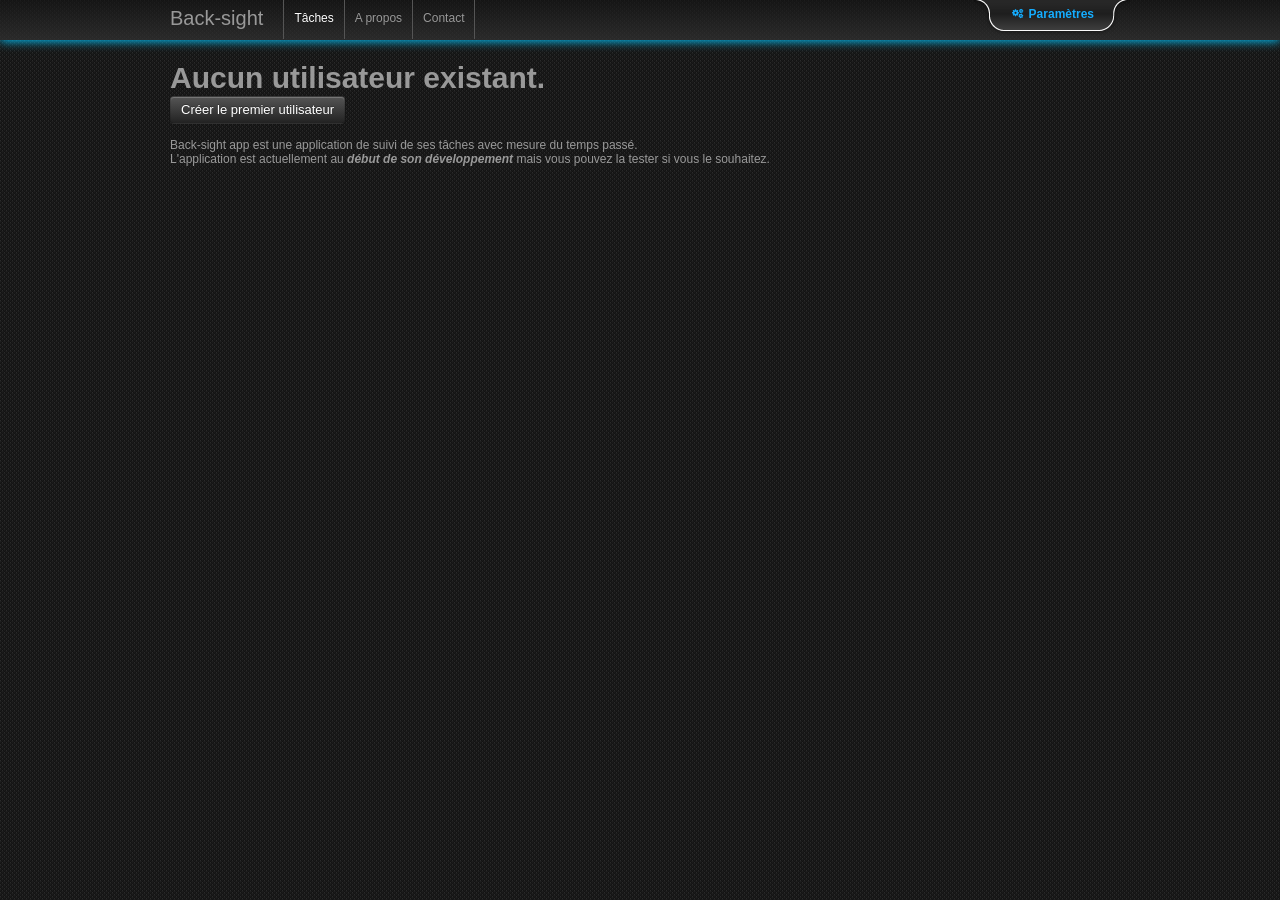
==== index.html @ 9f756d47 "get back-sight project out of experiments" ====
<!doctype html>
<!--[if lt IE 7]> <html class="no-js lt-ie9 lt-ie8 lt-ie7" lang="en"> <![endif]-->
<!--[if IE 7]>    <html class="no-js lt-ie9 lt-ie8" lang="en"> <![endif]-->
<!--[if IE 8]>    <html class="no-js lt-ie9" lang="en"> <![endif]-->
<!--[if gt IE 8]><!--> <html class="no-js" lang="en"> <!--<![endif]-->
<head>
	<meta charset="utf-8">
	<meta http-equiv="X-UA-Compatible" content="IE=edge,chrome=1">

	<title>Back-sight app</title>
	<meta name="description" content="">
	<meta name="author" content="">

	<meta name="viewport" content="width=device-width">

	<link rel="stylesheet" href="css/bootstrap.min.css">
	<!-- <link rel="stylesheet" href="css/bootstrap-responsive.min.css"> -->
	<link rel="stylesheet" href="css/font-awesome.css">
	<link rel="stylesheet" href="css/bootstrap-override.css">
	<style>
	.page-content {
    margin-top: 20px;
	  margin-bottom: 40px;
	}
  .pre-modelview-container {
    width: 150px;
    overflow: hidden;
    position: absolute;
    top: 60px;
    right: 0px;
    z-index: 10000;
    padding-right: 10px;
  }
  .pre-modelview-container:hover, .pre-modelview  {
    width: 750px;
  }
  </style>
	<link rel="stylesheet" href="css/global.css">
	<link rel="stylesheet" href="css/settings.css">
	<link rel="stylesheet" href="css/omnibox.css">
	<link rel="stylesheet" href="css/task-list.css">
	<link rel="stylesheet" href="css/spinner.css">
	<link rel="stylesheet" href="css/tests.css">
	<link rel="stylesheet" href="css/style.css">

	<script data-main="js/main" src="js/require.min.js"></script>
	<script src="js/libs/modernizr-2.5.3-respond-1.1.0.min.js"></script>
</head>
<body>
    <!-- navbar -->
    <div class="navbar navbar-fixed-top">
      <div class="navbar-inner">
        <div class="container">
          <a class="brand" href="#">Back-sight</a>
          <div class="nav-collapse">
            <ul class="nav">
              <li class="active"><a href="#">Tâches<small>go app</small></a></li>
              <li><a href="#about">A propos<small>go à propos</small></a></li>
              <li><a href="#contact">Contact<small>go contact</small></a></li>
            </ul>
          </div>
        </div>
      </div>
    </div>
    
    <!-- settings panel -->
    <div id="settings-top-panel" class="widgetBlock js-top-panel" data-widget-name="settings-panel">
      <div class="panel">
        <div class="container">
          <div class="left">
            <h1>Back-sight app</h1>
            <h2>Suivre et analyser vos activités</h2>		
            <p>Back-sight vous permet d'enregistrer et d'indiquer le temps passé sur vos différentes occupations.</p>
            <p>L'ensemble des données sont enregistrées en local dans le navigateur.</p>
            <p>Cela permet à la fois une utilisation hors-ligne et rapide et vous garanti une maitrise de vos données.</p>
            <p>Pour une utilisation depuis plusieurs ordinateurs et pour plus de sécurité, vous pouvez synchroniser les données, soit sur le serveur back-sight soit sur votre propre serveur.</p>
          </div>
          <div class="left">
            <div>
              <h1>Créer un utilisateur</h1>
              <input type="text" data-bind="value: addUserField, valueUpdate: 'afterkeydown', enterKey: addUser" class="js-create-user" placeholder="nouvel utilisateur..."><br/>
              <button data-bind="click: addUser" class="btn btn-inverse">créer</button>
            </div>
            <div data-bind="visible: curUser()" style="display: none;">
              <h1>Changer d'utilisateur</h1>
              <select data-bind="options: users, optionsText: 'name', value: curUser"></select><br/>
              <button data-bind="click: deleteCurUser" class="btn btn-inverse">supprimer cet utilisateur</button><br/>
              <br/>
            </div>
          </div>
          <div data-bind="if: curUser()">
            <div class="left right">		
              <h1>Synchroniser les données de <span data-bind="text: curUser().name()" style="white-space : pre;"></span></h1>
              <p data-bind="if: !curUser().sync() || !curUser().syncUrl()" style="color: #BD362F;">Utilisateur non synchronisé !</p>
              <p data-bind="if: curUser().sync() && curUser().syncUrl()">Utilisateur synchronisé.</p>
              <p>Pour activer la synchronisation, entrez l'adresse de synchronisation ici :</p>
              <input type="text" data-bind="value: curUser().syncUrl" placeholder="Adresse de synchronisation"><br/>
              <div data-bind="if: curUser().syncUrl">
                <label for="sync-user"><input type="checkbox" data-bind="checked: curUser().sync" id="sync-user" /> activer la synchronisation</label>
              </div>
              <p>
                L'adresse de synchronisation de back-sight est :<br/>
                <a>http://back-sight.lkws.fr/sync</a>
              </p>
            </div>
          </div>
        </div>
      </div>
      <div class="panel-toggle">
        <ul>
          <li class="left">&nbsp;</li>
          <li><a class="js-toggle" href="#"><i class="icon-cogs"></i> Paramètres</a></li>
          <li class="right">&nbsp;</li>
        </ul> 
      </div>
    </div>
    <div style="height: 40px;"></div>

    <!-- page content -->
    <div class="container page-content">
      
      <section id="app" class="widgetBlock" data-widget-name="KO-main">
        <!-- to preview KO viewmodel content -->
        <div class="pre-modelview-container" data-bind="if: debug, visible: debug" style="display: none;"><pre data-bind="json: plainText()" class="pre-modelview"></pre></div>
        
        <section class="user" data-bind="if: curUser(), visible: curUser()" style="display: none;">
          <div class="form-inline omnibox">
            <input type="text" data-bind="value: omniboxText, valueUpdate: 'afterkeydown', enterKey: omniEval" placeholder="Que faire ?" autofocus>
            <button data-bind="click: omniEval" class="btn btn-inverse js-omnibox-popover">Valider</button>
            <div class="omnibox-action">
              <div data-bind="html: actionToExecute"></div>
            </div>
          </div>
          
          <div data-bind="if: runningTasks() && runningTasks().length > 0">
            <div class="task-list black">
              <ul data-bind="foreach: runningTasks()">
                <li>
                  <div title="Tâche est en cours d'exécution" class="glossy-loading"><div class="circle1"></div><div class="circle2"></div></div>
                  <div title="Arrêter cette tâche" class="btn btn-danger btn-stop" data-bind="click: $root.stopTask"></div>
                  <div class="primary-content">
                    <div class="left">
                      <span data-bind="text: name"></span>
                    </div>
                    <div class="center">
                      <input type="text" data-bind="value: runComment()" placeholder="Que faites vous ?" />
                    </div>
                    <div class="right">
                      <span data-bind="text: startPeriod()"></span>
                    </div>
                  </div>
                </li>
              </ul>
            </div>
          </div>
          <div data-bind="if: waitingTasks() && waitingTasks().length > 0">
            <div class="task-list black">
              <ul data-bind="foreach: waitingTasks()">
                <li data-bind="click: $root.expandTask, attr: { class: uiState }">
                  <div class="btn-start" title="Démarrer cette tâche" data-bind="click: $root.startTask"><div class="btn-start-inner"></div></div>
                  <div class="primary-content">
                    <span data-bind="text: name"></span> - <a href="#" data-bind="click: $root.finishTask">terminer</a> - <a href="#" data-bind="click: $root.deleteTask">supprimer</a>
                  </div>
                  <div class="expanded-content">
                    Ceci est du contenu étendu !<br/>
                    Bientôt ici, une description et des notes sur la tâche !
                  </div>
                </li>
              </ul>
            </div>
          </div>
          <div data-bind="if: doneTasks() && doneTasks().length > 0">
            <div class="task-list black">
              <ul data-bind="foreach: doneTasks()">
                <li data-bind="click: $root.expandTask, attr: { class: uiState }">
                  <div class="btn-archive" title="Archiver cette tâche"><i class="icon-download-alt" data-bind="click: $root.archiveTask"></i></div>
                  <div class="primary-content">
                    <span data-bind="text: name"></span> - <a href="#" data-bind="click: $root.deleteTask">supprimer</a>
                  </div>
                  <div class="expanded-content">
                    Ceci est du contenu étendu !<br/>
                    Bientôt ici, une description et des notes sur la tâche !
                  </div>
                </li>
              </ul>
            </div>
          </div>
          <div data-bind="if: debug, visible: debug" style="display: none;">
            <div data-bind="if: curUser().tasks() && curUser().tasks().length > 0">
              <h2>All tasks :</h2>
              <div class="task-list black">
                <ul data-bind="foreach: curUser().tasks()">
                  <li>
                    <div class="primary-content">
                      <a href="#" data-bind="click: $root.deleteTask">x</a> - <span data-bind="text: name"></span> (<span data-bind="text: status"></span>)
                      <ul class="dataList">
                        <li><a href="#" title="">email@domain.com</a></li>
                        <li><span class="red">+5488734455</span></li>
                        <li><span class="cNote">friend</span></li>
                      </ul>
                    </div>
                  </li>
                </ul>
              </div>
            </div>
          </div>
        </section>
        <section data-bind="if: !curUser(), visible: !curUser()" style="display: none;">
          <div>
            <h1>Aucun utilisateur existant.</h1>
            <button class="btn btn-inverse js-create-first-user">Créer le premier utilisateur</button>
          </div>
          <br/>
          <p>
            Back-sight app est une application de suivi de ses tâches avec mesure du temps passé.<br/>
            L'application est actuellement au <i><b>début de son développement</b></i> mais vous pouvez la tester si vous le souhaitez.
          </p>
        </section>
        
        
      
      </section>
  
    </div> <!-- /container -->
</body>
</html>
---- css/global.css ----
body {
	background: #161616 url(../img/global/pattern_40.gif) top left repeat;
	font: 12px normal Verdana, Arial, Helvetica, sans-serif;
  color: #999;
	height: 100%;
}
---- css/settings.css ----
/* sliding panel */
#settings-top-panel {
  position: absolute;   /*Panel will overlap  content */
  /*position: relative;*/   /*Panel will "push" the content down */
  top: 0px;
  width: 100%;
	z-index: 1050;
  text-align: center;
  margin: auto;
}

.panel {
	color: #999999;
	background: #272727;
	overflow: hidden;
	position: relative;
	display: none;
  padding-bottom: 6px;
  background: #272727 url(../img/settings/tab_b2.png) repeat-x bottom;
}

.panel h1 {
	font-size: 1.6em;
	padding: 5px 0 10px;
	margin: 0;
	color: white;
}

.panel h2{
	font-size: 1.2em;
	margin: 0;
	color: white;
	font-family:Arial, Helvetica, sans-serif;
	font-weight:bold;
}

.panel p {
	margin: 5px 0;
	padding: 0;
}

.panel a {
	text-decoration: none;
	color: #15ADFF;
}

.panel a:hover {
	color: white;
}

.panel label {
	float: left;
	padding-top: 8px;
	clear: both;
	width: 280px;
	display: block;
}

.panel .container {
	width: 960px;
	margin: 0 auto;
	padding-top: 15px;
	text-align: left;
	font-size: 0.85em;
}

.panel .left {
	width: 280px;
	float: left;
	padding: 0 15px;
	border-left: 1px solid #333;
}

.panel .right {
	border-right: 1px solid #333;
}

.panel-toggle {
	height: 0px;
	position: relative;
  top: 0;
  z-index: 999;
}

.panel-toggle ul {
	display: block;
	position: absolute;
	right: 150px;
  top: -7px;
  float: right;
  clear: right;
	margin: 0;
	width: auto;
  height: 42px;
	line-height: 42px;
  font-weight: bold;
  font-size: 12px;
	text-align: center;
}

.panel-toggle ul li {
 	text-align: left;
  padding: 0 6px;
	display: block;
	float: left;
	height: 42px;
  line-height: 42px;
  background: url(../img/settings/tab_m.png) repeat-x 0 0;
}

.panel-toggle ul li.left {
  height: 42px;
	width: 30px;
	padding: 0;
	margin: 0;
  display: block;
	float: left;
  background: url(../img/settings/tab_l.png) no-repeat left 0;
}

.panel-toggle ul li.right {
  height: 42px;
	width: 30px;
	padding: 0;
	margin: 0;
  display: block;
	float: left;
  background: url(../img/settings/tab_r.png) no-repeat left 0;
}

.panel-toggle ul li a {
	color: #15ADFF;
}

.panel-toggle ul li a:hover {
	color: white;
  text-decoration: none;
}
---- css/omnibox.css ----
/* Form wrapper styling */
.omnibox {
  zoom:1;
  width: 850px;
  padding: 20px;
  margin: 5px auto 20px auto;
  background: #444;
  background: rgba(0,0,0,.2);
  border-radius: 10px;
  box-shadow: 0 1px 1px rgba(0,0,0,.4) inset, 0 1px 0 rgba(255,255,255,.2);
}
.omnibox:before, .omnibox:after{
  content:"";
  display:table;
}
.omnibox:after{
  clear:both;
}
 
/* Form text input */
 
.omnibox input {
  width: 730px;
  height: 20px;
  padding: 10px 5px;
  float: left;    
  font: bold 16px 'lucida sans', 'trebuchet MS', 'Tahoma';
  border: 0;
  color: #666;
  background: #bbb;
  border-radius: 3px 0 0 3px;      
}
 
.omnibox input:focus {
  outline: 0;
  background: #fff;
  box-shadow: 0 0 2px rgba(0,0,0,.8) inset;
}
 
.omnibox input::-webkit-input-placeholder {
 color: #777;
 font-weight: normal;
 font-style: italic;
}
 
.omnibox input:-moz-placeholder {
  color: #777;
  font-weight: normal;
  font-style: italic;
}
 
.omnibox input:-ms-input-placeholder {
  color: #777;
  font-weight: normal;
  font-style: italic;
}    
 
/* Form submit button */
.omnibox button {
  overflow: visible;
  position: relative;
  float: right;
  border: 0;
  padding: 0;
  cursor: pointer;
  height: 40px;
  width: 110px;
  font: bold 15px/40px 'lucida sans', 'trebuchet MS', 'Tahoma';
  color: #fff;
  background: #d83c3c;
  border-radius: 0 3px 3px 0;      
  text-shadow: 0 -1px 0 rgba(0, 0 ,0, .3);
}   
   
.omnibox button:hover{     
  background: #e54040;
}   
   
.omnibox button:active,
.omnibox button:focus{   
  background: #c42f2f;
  outline: 0;   
}
 
.omnibox button:before { /* left arrow */
  content: '';
  position: absolute;
  border-width: 8px 8px 8px 0;
  border-style: solid solid solid none;
  border-color: transparent #d83c3c transparent;
  top: 12px;
  left: -6px;
}
 
.omnibox button:hover:before{
  border-right-color: #e54040;
}
 
.omnibox button:focus:before,
.omnibox button:active:before{
  border-right-color: #c42f2f;
}      
 
.omnibox button::-moz-focus-inner { /* remove extra button spacing for Mozilla Firefox */
  border: 0;
  padding: 0;
}

.omnibox .omnibox-action {
  clear: both;
  padding: 1px;
  margin: 0px 10px -21px;
  color: #ccc;
}

.omnibox .omnibox-action div {
  /*white-space : pre;
  overflow: hidden;*/
  height: 17px;
  text-overflow: ellipsis;
  line-height: 18px;
}

.omnibox .omnibox-action .error {
  color: #B94A48;
}
.omnibox .omnibox-action .error:before {
  content: "/!\\ ";
}
---- css/task-list.css ----
/* Task list, from http://themes.kopyov.com/itsbrain/fixed/dark/contacts.html */

/**************************/
/* global list item style */
/**************************/
.task-list {
  display: block;
  color: #D5D5D5;
  font-family: Arial, Helvetica, sans-serif;
  line-height: 20px;
  background: url(../img/task-list/widgetBg.png) repeat;
  clear: both;
  border: 1px solid #272C30;
  border-top: none;
  -moz-border-radius: 3px;
  -webkit-border-radius: 3px;
  -khtml-border-radius: 3px;
  border-radius: 3px;
  box-shadow: inset 0 0 2px #272B2C;
  -moz-box-shadow: inset 0 0 2px #272b2c;
  -webkit-box-shadow: inset 0 0 2px #272B2C;
  -moz-box-shadow: 0 1px 0 #4b4e50;
  -webkit-box-shadow: 0 1px 0 #4B4E50;
  box-shadow: 0 1px 0 #4B4E50;
}

.task-list.black {
  background: none;
  border: none;
  -moz-border-radius: none;
  -webkit-border-radius: none;
  -khtml-border-radius: none;
  border-radius: none;
  -moz-box-shadow: none;
  -webkit-box-shadow: none;
  box-shadow: none;
}

.task-list > ul {
  list-style: none;
  margin: 0;
  padding: 0;
}

.task-list > ul > li {
  background: url(../img/task-list/linesSep.png) repeat-x 0 0;
  position: relative;
}

.task-list.black > ul > li {
  background: black;
  background: -moz-linear-gradient(top, #161616 0%, black 100%);
  background: -webkit-linear-gradient(top, #161616 0%, black 100%);
  border-left: 1px solid #111;
  border-top: 1px solid #111;
  border-right: 1px solid #333;
  border-bottom: 1px solid #333;
  color: white;
  border-radius: 3px;
  margin: 0 auto;
}

.task-list.black > ul > li:hover {
  background: -moz-linear-gradient(top, #202020 0%, #161616 100%);
  background: -webkit-linear-gradient(top, #202020 0%, #161616 100%);
}

/*****************************/
/* style for visible content */
/*****************************/
.task-list > ul > li .primary-content {
  position: relative;
  margin-left: 38px;
  margin-right: 31px;
  padding: 8px 0px;
}

.task-list > ul > li .primary-content .left {
  display: inline;
}

.task-list > ul > li .primary-content .center {
  display: inline;
  position: absolute;
  left: 50%;
  margin-left: -150px;
}

.task-list > ul > li .primary-content .center input {
  margin-top: -2px;
  margin-bottom: 0px;
  padding: 1px 4px;
}

.task-list > ul > li .primary-content .right {
  display: inline;
  float: right;
}

/******************************/
/* style for expanded content */
/******************************/
.task-list > ul > li.expanded {
  margin: 6px 0px;
}

.task-list > ul > li .expanded-content {
  padding: 8px 12px;
  display: none;
  -webkit-transition: all .3s;
  -moz-transition: all .3s;
  transition: all .3s;
}
.task-list > ul > li.expanded .expanded-content {
  display: block;
  -webkit-transition: all .3s;
  -moz-transition: all .3s;
  transition: all .3s;
}

/*******************************/
/* style for Task list buttons */
/*******************************/
.task-list > ul > li .btn-start {
  float: left;
  width: 18px;
  height: 18px;
  margin: 8px 10px;
  cursor: pointer;
}
.task-list > ul > li .btn-start .btn-start-inner {
  width: 0px;
  height: 0px;
  margin-left: 50%;
  margin-top: 50%;
  left: -6px;
  top: -7px;
  position: relative;
  border-top: 7px solid transparent;
  border-bottom: 7px solid transparent;
  border-left: 12px solid #22a9db;
  -webkit-transition: all .3s;
  -moz-transition: all .3s;
  transition: all .3s;
}
.task-list > ul > li .btn-start:hover .btn-start-inner { border-left: 12px solid #45bde9 }
.task-list > ul > li .btn-start:active .btn-start-inner { border-left: 12px solid #e94545 }

.task-list > ul > li .btn-stop {
  display: block;
  float: right;
  width: 15px;
  height: 15px;
  margin: 8px;
  padding: 0px;
}
.task-list > ul > li .btn-archive {
  float: left;
  width: 18px;
  height: 18px;
  margin: 8px 10px;
  cursor: pointer;
}
.task-list > ul > li .btn-archive i {
  color: #15ADFF;
}

/***********************************/
/* style for dataList in Task list */
/***********************************/
.task-list > ul > li ul.dataList {
  float: right;
  list-style: none;
  margin: 0;
  padding: 0;
  text-align: right;
  margin-top: -1px;
  font-size: 11px;
}

.task-list > ul > li ul.dataList  li {
  display: inline-block;
  padding: 0 6px 1px 6px!important;
  border: none!important;
  margin-left: 6px;
}

.task-list > ul > li ul.dataList .red {
  color: #E0A5A5;
}

.task-list > ul > li ul.dataList .cNote {
  background: url(../img/task-list/darkBg.png) repeat;
  display: block;
  padding: 0 6px 1px 6px;
  border: 1px solid #24272B;
  color: #878787;
  margin-top: 1px;
  -moz-border-radius: 3px;
  -webkit-border-radius: 3px;
  -khtml-border-radius: 3px;
  border-radius: 3px;
}
---- css/spinner.css ----
/* from http://www.alessioatzeni.com/blog/css3-loading-animation-loop/ */.glossy-loading {  float: left;  margin: 8px 10px;  width: 18px;  height: 18px;}.glossy-loading div {  background-color: transparent;  border: 2px solid rgba(0, 183, 229, 0.9);  border-top: 2px solid transparent;  border-left: 2px solid transparent;  opacity: .9;  border-radius: 50px;  margin: 0 auto;}.glossy-loading div.circle1 {  box-shadow: 0 0 15px #2187E7;  width: 14px;  height: 14px;  -moz-animation: spin .5s infinite linear;  -webkit-animation: spin .5s infinite linear;}.glossy-loading div.circle2 {  box-shadow: 0 0 5px #2187E7;  width: 6px;  height: 6px;  position: relative;  top: -14px;  -moz-animation: spinoff .5s infinite linear;  -webkit-animation: spinoff .5s infinite linear;}@-moz-keyframes spin {	0% { -moz-transform:rotate(0deg); }	100% { -moz-transform:rotate(360deg); }}@-moz-keyframes spinoff {	0% { -moz-transform:rotate(0deg); }	100% { -moz-transform:rotate(-360deg); }}@-webkit-keyframes spin {	0% { -webkit-transform:rotate(0deg); }	100% { -webkit-transform:rotate(360deg); }}@-webkit-keyframes spinoff {	0% { -webkit-transform:rotate(0deg); }	100% { -webkit-transform:rotate(-360deg); }}.glossy-loading.pulse div {	background-color: rgba(0,0,0,0);  border: 2px solid rgba(0, 183, 229, 0.9);	border-left:2px solid rgba(0,0,0,0);	border-right:2px solid rgba(0,0,0,0);}.glossy-loading.pulse div.circle1 {	-moz-animation:spinPulse 1s infinite ease-in-out;	-webkit-animation:spinPulse 1s infinite linear;}.glossy-loading.pulse div.circle2 {	-moz-animation:spinoffPulse 1s infinite linear;	-webkit-animation:spinoffPulse 1s infinite linear;}@-moz-keyframes spinPulse {	0% { -moz-transform:rotate(160deg); opacity:0; box-shadow:0 0 1px #2187e7;}	50% { -moz-transform:rotate(145deg); opacity:1; }	100% { -moz-transform:rotate(-320deg); opacity:0; }}@-moz-keyframes spinoffPulse {	0% { -moz-transform:rotate(0deg); }	100% { -moz-transform:rotate(360deg);  }}@-webkit-keyframes spinPulse {	0% { -webkit-transform:rotate(160deg); opacity:0; box-shadow:0 0 1px #2187e7; }	50% { -webkit-transform:rotate(145deg); opacity:1;}	100% { -webkit-transform:rotate(-320deg); opacity:0; }}@-webkit-keyframes spinoffPulse {	0% { -webkit-transform:rotate(0deg); }	100% { -webkit-transform:rotate(360deg); }}.glossy-loading.pulse2 div {  background-color: transparent;  border-top: 2px solid transparent;  border-left: 2px solid transparent;  border: 2px solid rgba(0, 183, 229, 0.9);}.glossy-loading.pulse2 div.circle1 {	-moz-animation:spinPulse 1s infinite ease-in-out;	-webkit-animation:spinPulse 1s infinite linear;}.glossy-loading.pulse2 div.circle2 {	-moz-animation:spinoffPulse 1s infinite linear;	-webkit-animation:spinoffPulse 1s infinite linear;}
---- css/tests.css ----

---- css/style.css ----
/* ===== Primary Styles ========================================================
   Author:
   ========================================================================== */
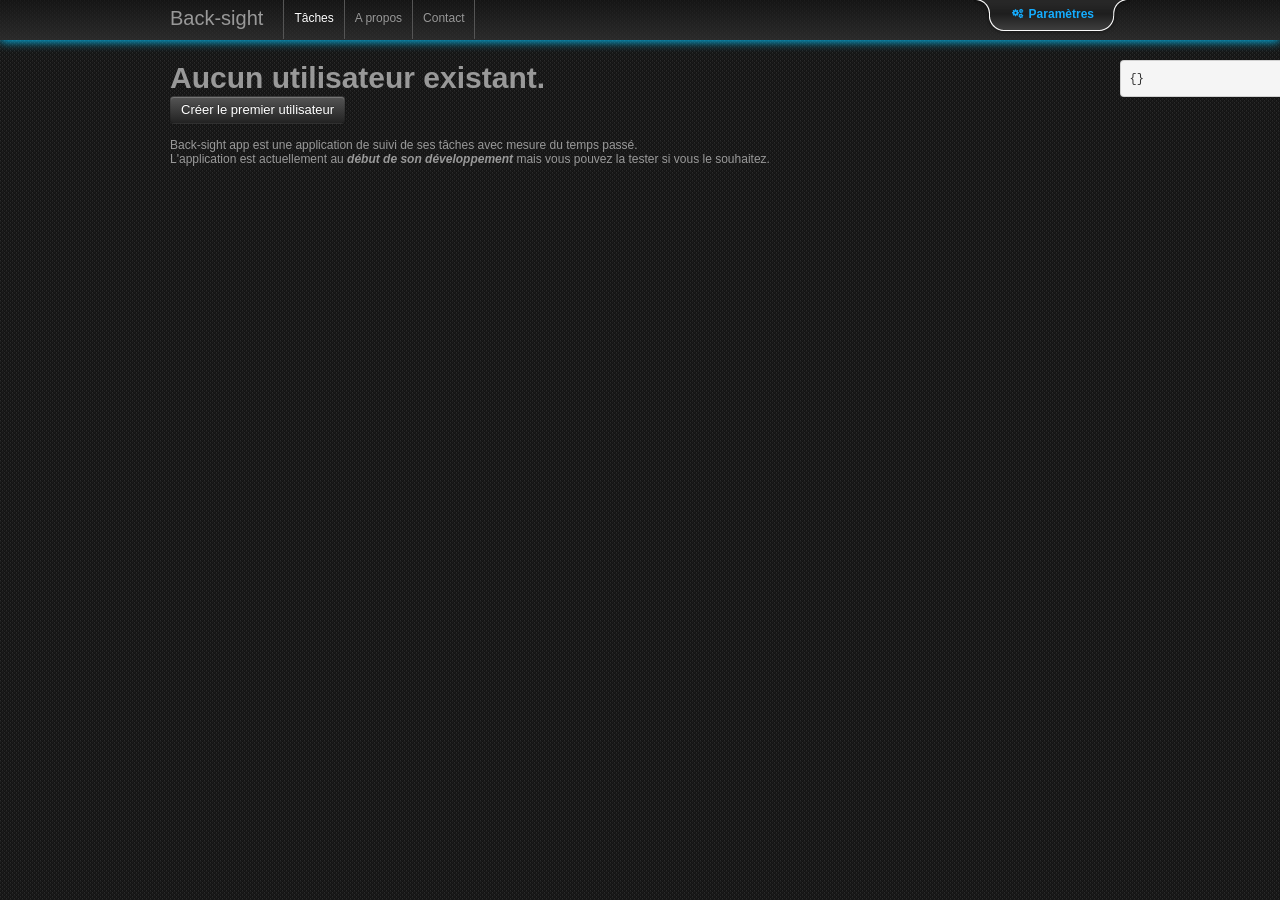
==== commit bc9c39e8: "add executed time on waiting tasks" ====
--- a/index.html
+++ b/index.html
@@ -123,99 +123,118 @@
         <!-- to preview KO viewmodel content -->
         <div class="pre-modelview-container" data-bind="if: debug, visible: debug" style="display: none;"><pre data-bind="json: plainText()" class="pre-modelview"></pre></div>
         
-        <section class="user" data-bind="if: curUser(), visible: curUser()" style="display: none;">
-          <div class="form-inline omnibox">
-            <input type="text" data-bind="value: omniboxText, valueUpdate: 'afterkeydown', enterKey: omniEval" placeholder="Que faire ?" autofocus>
-            <button data-bind="click: omniEval" class="btn btn-inverse js-omnibox-popover">Valider</button>
-            <div class="omnibox-action">
-              <div data-bind="html: actionToExecute"></div>
-            </div>
-          </div>
-          
-          <div data-bind="if: runningTasks() && runningTasks().length > 0">
-            <div class="task-list black">
-              <ul data-bind="foreach: runningTasks()">
-                <li>
-                  <div title="Tâche est en cours d'exécution" class="glossy-loading"><div class="circle1"></div><div class="circle2"></div></div>
-                  <div title="Arrêter cette tâche" class="btn btn-danger btn-stop" data-bind="click: $root.stopTask"></div>
-                  <div class="primary-content">
-                    <div class="left">
-                      <span data-bind="text: name"></span>
-                    </div>
-                    <div class="center">
-                      <input type="text" data-bind="value: runComment()" placeholder="Que faites vous ?" />
-                    </div>
-                    <div class="right">
-                      <span data-bind="text: startPeriod()"></span>
-                    </div>
-                  </div>
-                </li>
-              </ul>
-            </div>
-          </div>
-          <div data-bind="if: waitingTasks() && waitingTasks().length > 0">
-            <div class="task-list black">
-              <ul data-bind="foreach: waitingTasks()">
-                <li data-bind="click: $root.expandTask, attr: { class: uiState }">
-                  <div class="btn-start" title="Démarrer cette tâche" data-bind="click: $root.startTask"><div class="btn-start-inner"></div></div>
-                  <div class="primary-content">
-                    <span data-bind="text: name"></span> - <a href="#" data-bind="click: $root.finishTask">terminer</a> - <a href="#" data-bind="click: $root.deleteTask">supprimer</a>
-                  </div>
-                  <div class="expanded-content">
-                    Ceci est du contenu étendu !<br/>
-                    Bientôt ici, une description et des notes sur la tâche !
-                  </div>
-                </li>
-              </ul>
-            </div>
-          </div>
-          <div data-bind="if: doneTasks() && doneTasks().length > 0">
-            <div class="task-list black">
-              <ul data-bind="foreach: doneTasks()">
-                <li data-bind="click: $root.expandTask, attr: { class: uiState }">
-                  <div class="btn-archive" title="Archiver cette tâche"><i class="icon-download-alt" data-bind="click: $root.archiveTask"></i></div>
-                  <div class="primary-content">
-                    <span data-bind="text: name"></span> - <a href="#" data-bind="click: $root.deleteTask">supprimer</a>
-                  </div>
-                  <div class="expanded-content">
-                    Ceci est du contenu étendu !<br/>
-                    Bientôt ici, une description et des notes sur la tâche !
-                  </div>
-                </li>
-              </ul>
-            </div>
-          </div>
-          <div data-bind="if: debug, visible: debug" style="display: none;">
-            <div data-bind="if: curUser().tasks() && curUser().tasks().length > 0">
-              <h2>All tasks :</h2>
+        <div data-bind="if: curUser(), visible: curUser()" style="display: none;">
+          <div class="user" style="width: 970px;">
+            <div class="form-inline omnibox">
+              <input type="text" data-bind="value: omniboxText, valueUpdate: 'afterkeydown', enterKey: omniEval" placeholder="Que faire ?" autofocus>
+              <button data-bind="click: omniEval" class="btn btn-inverse js-omnibox-popover">Valider</button>
+              <div class="omnibox-action">
+                <div data-bind="html: actionToExecute"></div>
+              </div>
+            </div>
+            
+            <div data-bind="if: runningTasks() && runningTasks().length > 0">
               <div class="task-list black">
-                <ul data-bind="foreach: curUser().tasks()">
+                <ul data-bind="foreach: runningTasks()">
                   <li>
+                    <div title="Tâche est en cours d'exécution" class="glossy-loading"><div class="circle1"></div><div class="circle2"></div></div>
+                    <div title="Arrêter cette tâche" class="btn btn-danger btn-stop" data-bind="click: $root.stopTask"></div>
                     <div class="primary-content">
-                      <a href="#" data-bind="click: $root.deleteTask">x</a> - <span data-bind="text: name"></span> (<span data-bind="text: status"></span>)
-                      <ul class="dataList">
-                        <li><a href="#" title="">email@domain.com</a></li>
-                        <li><span class="red">+5488734455</span></li>
-                        <li><span class="cNote">friend</span></li>
-                      </ul>
+                      <div class="left">
+                        <span data-bind="text: name"></span>
+                      </div>
+                      <div class="center">
+                        <input type="text" data-bind="value: runComment()" placeholder="Que faites vous ?" />
+                      </div>
+                      <div class="right">
+                        <span data-bind="text: startPeriod()"></span>
+                      </div>
                     </div>
                   </li>
                 </ul>
               </div>
             </div>
-          </div>
-        </section>
-        <section data-bind="if: !curUser(), visible: !curUser()" style="display: none;">
-          <div>
-            <h1>Aucun utilisateur existant.</h1>
-            <button class="btn btn-inverse js-create-first-user">Créer le premier utilisateur</button>
-          </div>
-          <br/>
-          <p>
-            Back-sight app est une application de suivi de ses tâches avec mesure du temps passé.<br/>
-            L'application est actuellement au <i><b>début de son développement</b></i> mais vous pouvez la tester si vous le souhaitez.
-          </p>
-        </section>
+            <div data-bind="if: waitingTasks() && waitingTasks().length > 0">
+              <div class="task-list black">
+                <ul data-bind="foreach: waitingTasks()">
+                  <li data-bind="click: $root.expandTask, attr: { class: uiState }">
+                    <div class="btn-start" title="Démarrer cette tâche" data-bind="click: $root.startTask"><div class="btn-start-inner"></div></div>
+                    <div class="primary-content">
+                      <div class="left">
+                        <span data-bind="text: name"></span> - <a href="#" data-bind="click: $root.finishTask">terminer</a> - <a href="#" data-bind="click: $root.deleteTask">supprimer</a>
+                      </div>
+                      <div class="right">
+                        <span data-bind="text: totalExec"></span>
+                      </div>
+                    </div>
+                    <div class="row expanded-content">
+                      <div class="span4">
+                        Ceci est du contenu étendu !<br/>
+                        Bientôt ici, une description et des notes sur la tâche !
+                      </div>
+                      <!--<div class="span4">
+                        test<br/>aa
+                      </div>
+                      <div class="span4">
+                        <ul data-bind="foreach: runs()">
+                          <li data-bind="if: comment() && comment().length > 0"><span data-bind="text: comment()"></span></li>
+                        </ul>
+                      </div>-->
+                    </div>
+                  </li>
+                </ul>
+              </div>
+            </div>
+            <div data-bind="if: doneTasks() && doneTasks().length > 0">
+              <div class="task-list black">
+                <ul data-bind="foreach: doneTasks()">
+                  <li data-bind="click: $root.expandTask, attr: { class: uiState }">
+                    <div class="btn-archive" title="Archiver cette tâche"><i class="icon-download-alt" data-bind="click: $root.archiveTask"></i></div>
+                    <div class="primary-content">
+                      <span data-bind="text: name"></span> - <a href="#" data-bind="click: $root.deleteTask">supprimer</a>
+                    </div>
+                    <div class="expanded-content">
+                      Ceci est du contenu étendu !<br/>
+                      Bientôt ici, une description et des notes sur la tâche !
+                    </div>
+                  </li>
+                </ul>
+              </div>
+            </div>
+            <div data-bind="if: debug, visible: debug" style="display: none;">
+              <div data-bind="if: curUser().tasks() && curUser().tasks().length > 0">
+                <h2>All tasks :</h2>
+                <div class="task-list black">
+                  <ul data-bind="foreach: curUser().tasks()">
+                    <li>
+                      <div class="primary-content">
+                        <a href="#" data-bind="click: $root.deleteTask">x</a> - <span data-bind="text: name"></span> (<span data-bind="text: status"></span>)
+                        <ul class="dataList">
+                          <li><a href="#" title="">email@domain.com</a></li>
+                          <li><span class="red">+5488734455</span></li>
+                          <li><span class="cNote">friend</span></li>
+                        </ul>
+                      </div>
+                    </li>
+                  </ul>
+                </div>
+              </div>
+            </div>
+          </div>
+        </div>
+        <div class="row" data-bind="if: !curUser(), visible: !curUser()" style="display: none;">
+          <div class="span12">
+            <div>
+              <h1>Aucun utilisateur existant.</h1>
+              <button class="btn btn-inverse js-create-first-user">Créer le premier utilisateur</button>
+            </div>
+            <br/>
+            <p>
+              Back-sight app est une application de suivi de ses tâches avec mesure du temps passé.<br/>
+              L'application est actuellement au <i><b>début de son développement</b></i> mais vous pouvez la tester si vous le souhaitez.
+            </p>
+          </div>
+        </div>
         
         
       
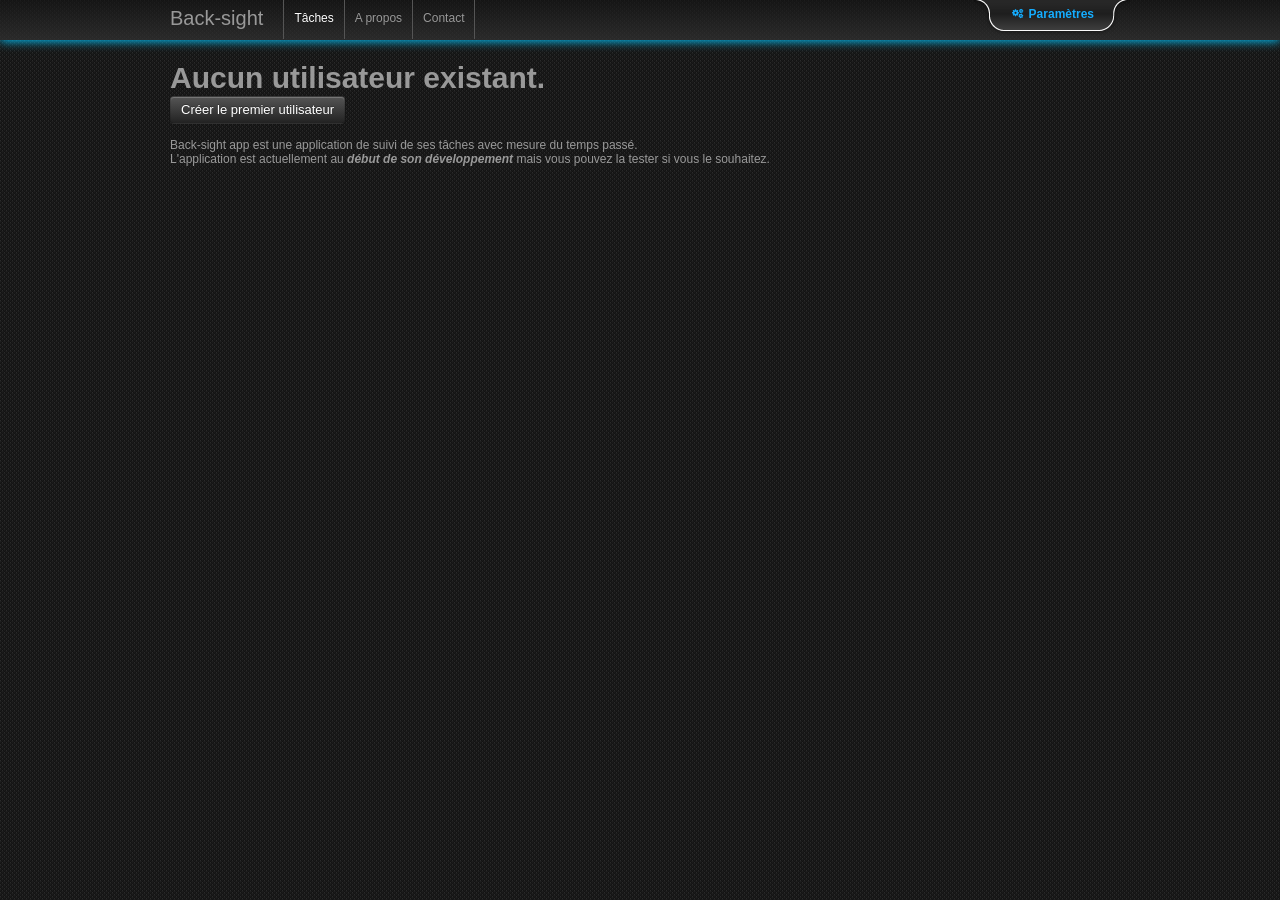
==== commit d788ec4f: "open tasks with dblclick binding" ====
--- a/index.html
+++ b/index.html
@@ -157,7 +157,7 @@
             <div data-bind="if: waitingTasks() && waitingTasks().length > 0">
               <div class="task-list black">
                 <ul data-bind="foreach: waitingTasks()">
-                  <li data-bind="click: $root.expandTask, attr: { class: uiState }">
+                  <li data-bind="dblclick: $root.expandTask, attr: { class: uiState }">
                     <div class="btn-start" title="Démarrer cette tâche" data-bind="click: $root.startTask"><div class="btn-start-inner"></div></div>
                     <div class="primary-content">
                       <div class="left">
@@ -172,14 +172,14 @@
                         Ceci est du contenu étendu !<br/>
                         Bientôt ici, une description et des notes sur la tâche !
                       </div>
-                      <!--<div class="span4">
+                      <div class="span4">
                         test<br/>aa
                       </div>
-                      <div class="span4">
+                      <div class="span4 run-list">
                         <ul data-bind="foreach: runs()">
-                          <li data-bind="if: comment() && comment().length > 0"><span data-bind="text: comment()"></span></li>
+                          <li data-bind="visible: comment() && comment().length > 0"><span data-bind="text: toString()"></span></li>
                         </ul>
-                      </div>-->
+                      </div>
                     </div>
                   </li>
                 </ul>
@@ -188,14 +188,29 @@
             <div data-bind="if: doneTasks() && doneTasks().length > 0">
               <div class="task-list black">
                 <ul data-bind="foreach: doneTasks()">
-                  <li data-bind="click: $root.expandTask, attr: { class: uiState }">
+                  <li data-bind="dblclick: $root.expandTask, attr: { class: uiState }">
                     <div class="btn-archive" title="Archiver cette tâche"><i class="icon-download-alt" data-bind="click: $root.archiveTask"></i></div>
                     <div class="primary-content">
-                      <span data-bind="text: name"></span> - <a href="#" data-bind="click: $root.deleteTask">supprimer</a>
-                    </div>
-                    <div class="expanded-content">
-                      Ceci est du contenu étendu !<br/>
-                      Bientôt ici, une description et des notes sur la tâche !
+                      <div class="left">
+                        <span data-bind="text: name"></span> - <a href="#" data-bind="click: $root.deleteTask">supprimer</a>
+                      </div>
+                      <div class="right">
+                        <span data-bind="text: totalExec"></span>
+                      </div>
+                    </div>
+                    <div class="row expanded-content">
+                      <div class="span4">
+                        Ceci est du contenu étendu !<br/>
+                        Bientôt ici, une description et des notes sur la tâche !
+                      </div>
+                      <div class="span4">
+                        test<br/>aa
+                      </div>
+                      <div class="span4 run-list">
+                        <ul data-bind="foreach: runs()">
+                          <li data-bind="visible: comment() && comment().length > 0"><span data-bind="text: toString()"></span></li>
+                        </ul>
+                      </div>
                     </div>
                   </li>
                 </ul>
--- a/css/task-list.css
+++ b/css/task-list.css
@@ -203,3 +203,17 @@
   border-radius: 3px;
 }
 
+/**********************/
+/* style for run-list */
+/**********************/
+.task-list > ul > li .expanded-content .run-list {
+  
+}
+.task-list > ul > li .expanded-content .run-list ul {
+  margin: 0px;
+  list-style: none;
+}
+.task-list > ul > li .expanded-content .run-list ul li {
+  
+}
+
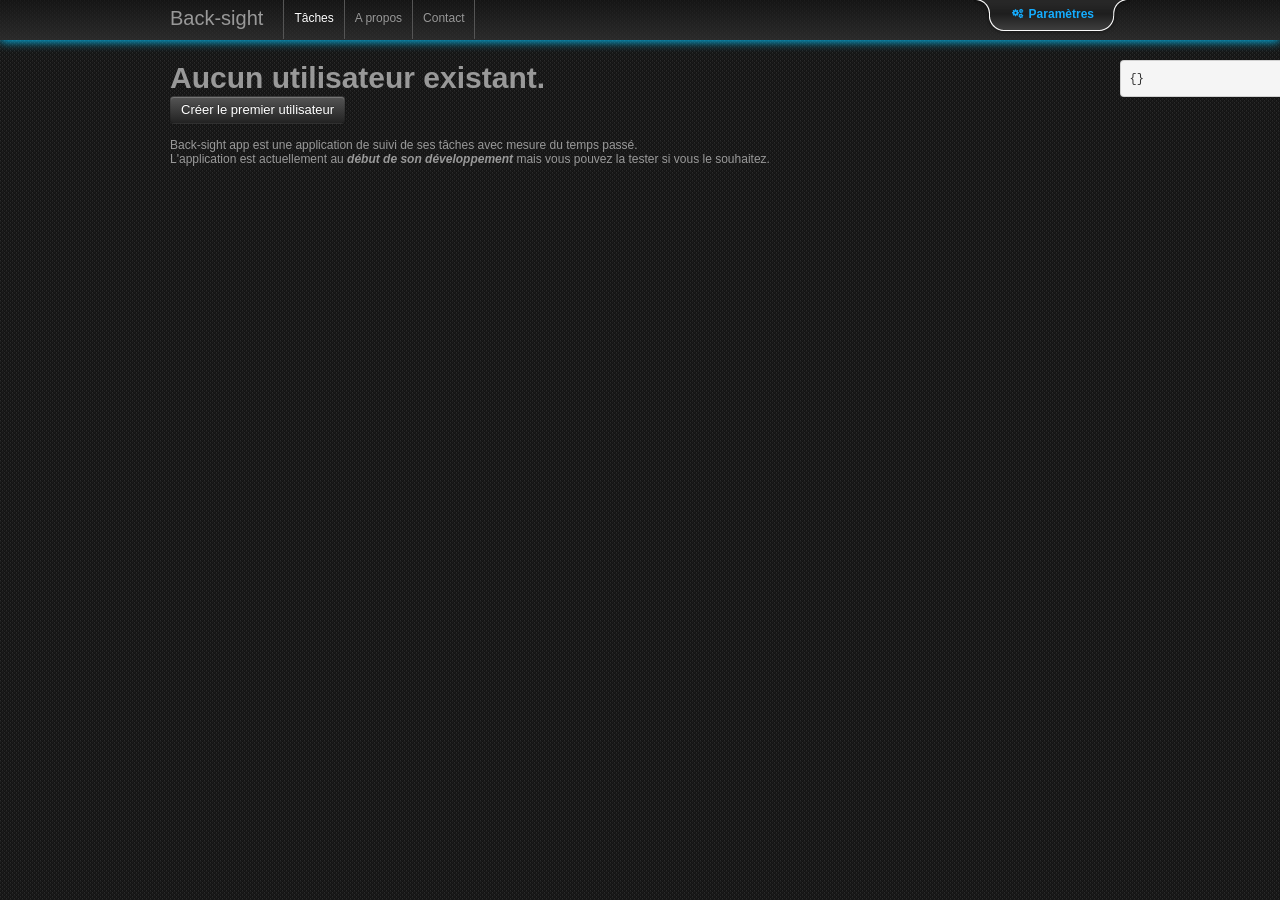
==== commit c46fc0d6: "rewrite task list html & css" ====
--- a/index.html
+++ b/index.html
@@ -134,104 +134,103 @@
             </div>
             
             <div data-bind="if: runningTasks() && runningTasks().length > 0">
-              <div class="task-list black">
-                <ul data-bind="foreach: runningTasks()">
-                  <li>
-                    <div title="Tâche est en cours d'exécution" class="glossy-loading"><div class="circle1"></div><div class="circle2"></div></div>
-                    <div title="Arrêter cette tâche" class="btn btn-danger btn-stop" data-bind="click: $root.stopTask"></div>
-                    <div class="primary-content">
-                      <div class="left">
-                        <span data-bind="text: name"></span>
-                      </div>
-                      <div class="center">
-                        <input type="text" data-bind="value: runComment()" placeholder="Que faites vous ?" />
-                      </div>
-                      <div class="right">
-                        <span data-bind="text: startPeriod()"></span>
-                      </div>
-                    </div>
-                  </li>
-                </ul>
+              <div class="task-list-container black" data-bind="foreach: runningTasks()">
+                <div class="task-item">
+                  <div class="primary-content">
+                    <div class="left">
+                      <div title="Tâche est en cours d'exécution" class="glossy-loading"><div class="circle1"></div><div class="circle2"></div></div>
+                      <span data-bind="text: name"></span>
+                    </div>
+                    <div class="right">
+                      <span data-bind="text: startPeriod()"></span>
+                      <div title="Arrêter cette tâche" class="btn btn-danger btn-stop" data-bind="click: $root.stopTask"></div>
+                    </div>
+                    <div class="center">
+                      <input type="text" class="run-comment" data-bind="value: runComment()" placeholder="Que faites vous ?" />
+                    </div>
+                    <div class="clearfix"></div>
+                  </div>
+                </div>
               </div>
             </div>
             <div data-bind="if: waitingTasks() && waitingTasks().length > 0">
-              <div class="task-list black">
-                <ul data-bind="foreach: waitingTasks()">
-                  <li data-bind="dblclick: $root.expandTask, attr: { class: uiState }">
-                    <div class="btn-start" title="Démarrer cette tâche" data-bind="click: $root.startTask"><div class="btn-start-inner"></div></div>
-                    <div class="primary-content">
-                      <div class="left">
-                        <span data-bind="text: name"></span> - <a href="#" data-bind="click: $root.finishTask">terminer</a> - <a href="#" data-bind="click: $root.deleteTask">supprimer</a>
-                      </div>
-                      <div class="right">
-                        <span data-bind="text: totalExec"></span>
-                      </div>
-                    </div>
-                    <div class="row expanded-content">
-                      <div class="span4">
-                        Ceci est du contenu étendu !<br/>
-                        Bientôt ici, une description et des notes sur la tâche !
-                      </div>
-                      <div class="span4">
-                        test<br/>aa
-                      </div>
-                      <div class="span4 run-list">
-                        <ul data-bind="foreach: runs()">
-                          <li data-bind="visible: comment() && comment().length > 0"><span data-bind="text: toString()"></span></li>
-                        </ul>
-                      </div>
-                    </div>
-                  </li>
-                </ul>
+              <div class="task-list-container black" data-bind="foreach: waitingTasks()">
+                <div class="task-item" data-bind="dblclick: $root.expandTask, css: { expanded: uiState() == 'expanded' }">
+                  <div class="primary-content">
+                    <div class="left">
+                      <i class="icon-play btn-start" title="Démarrer cette tâche" data-bind="click: $root.startTask"></i>
+                      <span data-bind="text: name"></span> - <a href="#" data-bind="click: $root.finishTask">terminer</a> - <a href="#" data-bind="click: $root.deleteTask">supprimer</a>
+                    </div>
+                    <div class="right">
+                      <span data-bind="text: totalExec"></span>
+                    </div>
+                    <div class="clearfix"></div>
+                  </div>
+                  <div class="row expanded-content">
+                    <div class="span4">
+                      block 1
+                    </div>
+                    <div class="span4">
+                      block 2
+                    </div>
+                    <div class="span4 run-list-container" data-bind="foreach: runs()">
+                      <div class="run-item" data-bind="visible: comment() && comment().length > 0">
+                        <span data-bind="text: toString()"></span>
+                      </div>
+                    </div>
+                  </div>
+                </div>
               </div>
             </div>
             <div data-bind="if: doneTasks() && doneTasks().length > 0">
-              <div class="task-list black">
-                <ul data-bind="foreach: doneTasks()">
-                  <li data-bind="dblclick: $root.expandTask, attr: { class: uiState }">
-                    <div class="btn-archive" title="Archiver cette tâche"><i class="icon-download-alt" data-bind="click: $root.archiveTask"></i></div>
-                    <div class="primary-content">
-                      <div class="left">
-                        <span data-bind="text: name"></span> - <a href="#" data-bind="click: $root.deleteTask">supprimer</a>
-                      </div>
-                      <div class="right">
-                        <span data-bind="text: totalExec"></span>
-                      </div>
-                    </div>
-                    <div class="row expanded-content">
-                      <div class="span4">
-                        Ceci est du contenu étendu !<br/>
-                        Bientôt ici, une description et des notes sur la tâche !
-                      </div>
-                      <div class="span4">
-                        test<br/>aa
-                      </div>
-                      <div class="span4 run-list">
-                        <ul data-bind="foreach: runs()">
-                          <li data-bind="visible: comment() && comment().length > 0"><span data-bind="text: toString()"></span></li>
-                        </ul>
-                      </div>
-                    </div>
-                  </li>
-                </ul>
+              <div class="task-list-container black" data-bind="foreach: doneTasks()">
+                <div class="task-item" data-bind="dblclick: $root.expandTask, css: { expanded: uiState() == 'expanded' }">
+                  <div class="primary-content">
+                    <div class="left">
+                      <i class="icon-download-alt btn-archive" title="Archiver cette tâche" data-bind="click: $root.archiveTask"></i>
+                      <span data-bind="text: name"></span> - <a href="#" data-bind="click: $root.deleteTask">supprimer</a>
+                    </div>
+                    <div class="right">
+                      <span data-bind="text: totalExec"></span>
+                    </div>
+                    <div class="clearfix"></div>
+                  </div>
+                  <div class="row expanded-content">
+                    <div class="span4">
+                      block 1
+                    </div>
+                    <div class="span4">
+                      block 2
+                    </div>
+                    <div class="span4 run-list-container" data-bind="foreach: runs()">
+                      <div class="run-item" data-bind="visible: comment() && comment().length > 0">
+                        <span data-bind="text: toString()"></span>
+                      </div>
+                    </div>
+                  </div>
+                </div>
               </div>
             </div>
             <div data-bind="if: debug, visible: debug" style="display: none;">
               <div data-bind="if: curUser().tasks() && curUser().tasks().length > 0">
                 <h2>All tasks :</h2>
-                <div class="task-list black">
-                  <ul data-bind="foreach: curUser().tasks()">
-                    <li>
-                      <div class="primary-content">
-                        <a href="#" data-bind="click: $root.deleteTask">x</a> - <span data-bind="text: name"></span> (<span data-bind="text: status"></span>)
+                <div class="task-list-container black" data-bind="foreach: curUser().tasks()">
+                  <div class="task-item">
+                    <div class="primary-content">
+                      <div class="left">
+                        <i class="icon-remove btn-archive" title="Supprimer cette tâche" data-bind="click: $root.deleteTask"></i>
+                        <span data-bind="text: name"></span> (<span data-bind="text: status"></span>)
+                      </div>
+                      <div class="right">
                         <ul class="dataList">
                           <li><a href="#" title="">email@domain.com</a></li>
                           <li><span class="red">+5488734455</span></li>
                           <li><span class="cNote">friend</span></li>
                         </ul>
                       </div>
-                    </li>
-                  </ul>
+                      <div class="clearfix"></div>
+                    </div>
+                  </div>
                 </div>
               </div>
             </div>
--- a/css/task-list.css
+++ b/css/task-list.css
@@ -4,7 +4,7 @@
 /**************************/
 /* global list item style */
 /**************************/
-.task-list {
+.task-list-container {
   display: block;
   color: #D5D5D5;
   font-family: Arial, Helvetica, sans-serif;
@@ -25,7 +25,7 @@
   box-shadow: 0 1px 0 #4B4E50;
 }
 
-.task-list.black {
+.task-list-container.black {
   background: none;
   border: none;
   -moz-border-radius: none;
@@ -37,18 +37,12 @@
   box-shadow: none;
 }
 
-.task-list > ul {
-  list-style: none;
-  margin: 0;
-  padding: 0;
-}
-
-.task-list > ul > li {
+.task-list-container .task-item {
   background: url(../img/task-list/linesSep.png) repeat-x 0 0;
   position: relative;
 }
 
-.task-list.black > ul > li {
+.task-list-container.black .task-item {
   background: black;
   background: -moz-linear-gradient(top, #161616 0%, black 100%);
   background: -webkit-linear-gradient(top, #161616 0%, black 100%);
@@ -61,7 +55,7 @@
   margin: 0 auto;
 }
 
-.task-list.black > ul > li:hover {
+.task-list-container.black .task-item:hover {
   background: -moz-linear-gradient(top, #202020 0%, #161616 100%);
   background: -webkit-linear-gradient(top, #202020 0%, #161616 100%);
 }
@@ -69,50 +63,43 @@
 /*****************************/
 /* style for visible content */
 /*****************************/
-.task-list > ul > li .primary-content {
+.task-list-container .task-item .primary-content {
   position: relative;
-  margin-left: 38px;
-  margin-right: 31px;
-  padding: 8px 0px;
+  padding: 8px;
 }
 
-.task-list > ul > li .primary-content .left {
-  display: inline;
+.task-list-container .task-item .primary-content .left {
+  float: left
 }
 
-.task-list > ul > li .primary-content .center {
-  display: inline;
-  position: absolute;
-  left: 50%;
-  margin-left: -150px;
+.task-list-container .task-item .primary-content .right {
+  float: right;
 }
 
-.task-list > ul > li .primary-content .center input {
+.task-list-container .task-item .primary-content .center {
+  text-align: center;
+}
+.task-list-container .task-item input.run-comment {
   margin-top: -2px;
   margin-bottom: 0px;
   padding: 1px 4px;
 }
 
-.task-list > ul > li .primary-content .right {
-  display: inline;
-  float: right;
-}
-
 /******************************/
 /* style for expanded content */
 /******************************/
-.task-list > ul > li.expanded {
+.task-list-container .task-item.expanded {
   margin: 6px 0px;
 }
 
-.task-list > ul > li .expanded-content {
+.task-list-container .task-item .expanded-content {
   padding: 8px 12px;
   display: none;
   -webkit-transition: all .3s;
   -moz-transition: all .3s;
   transition: all .3s;
 }
-.task-list > ul > li.expanded .expanded-content {
+.task-list-container .task-item.expanded .expanded-content {
   display: block;
   -webkit-transition: all .3s;
   -moz-transition: all .3s;
@@ -122,54 +109,38 @@
 /*******************************/
 /* style for Task list buttons */
 /*******************************/
-.task-list > ul > li .btn-start {
-  float: left;
+.task-list-container .task-item .btn-start {
+  display: inline-block;
+  background: none;
+  color: #15ADFF;
+  font-size: 19px;
   width: 18px;
   height: 18px;
-  margin: 8px 10px;
+  margin: 1px 3px -1px 4px;
   cursor: pointer;
 }
-.task-list > ul > li .btn-start .btn-start-inner {
-  width: 0px;
-  height: 0px;
-  margin-left: 50%;
-  margin-top: 50%;
-  left: -6px;
-  top: -7px;
-  position: relative;
-  border-top: 7px solid transparent;
-  border-bottom: 7px solid transparent;
-  border-left: 12px solid #22a9db;
-  -webkit-transition: all .3s;
-  -moz-transition: all .3s;
-  transition: all .3s;
-}
-.task-list > ul > li .btn-start:hover .btn-start-inner { border-left: 12px solid #45bde9 }
-.task-list > ul > li .btn-start:active .btn-start-inner { border-left: 12px solid #e94545 }
-
-.task-list > ul > li .btn-stop {
-  display: block;
-  float: right;
-  width: 15px;
-  height: 15px;
-  margin: 8px;
-  padding: 0px;
-}
-.task-list > ul > li .btn-archive {
-  float: left;
+.task-list-container .task-item .btn-archive {
+  display: inline-block;
+  background: none;
+  color: #15ADFF;
+  font-size: 16px;
   width: 18px;
   height: 18px;
-  margin: 8px 10px;
+  margin: -2px 4px 0px 3px;
   cursor: pointer;
 }
-.task-list > ul > li .btn-archive i {
-  color: #15ADFF;
+.task-list-container .task-item .btn-stop {
+  display: inline-block;
+  width: 16px;
+  height: 16px;
+  margin: 1px;
+  padding: 0px;
 }
 
 /***********************************/
 /* style for dataList in Task list */
 /***********************************/
-.task-list > ul > li ul.dataList {
+.task-list-container .task-item ul.dataList {
   float: right;
   list-style: none;
   margin: 0;
@@ -179,18 +150,18 @@
   font-size: 11px;
 }
 
-.task-list > ul > li ul.dataList  li {
+.task-list-container .task-item ul.dataList  li {
   display: inline-block;
   padding: 0 6px 1px 6px!important;
   border: none!important;
   margin-left: 6px;
 }
 
-.task-list > ul > li ul.dataList .red {
+.task-list-container .task-item ul.dataList .red {
   color: #E0A5A5;
 }
 
-.task-list > ul > li ul.dataList .cNote {
+.task-list-container .task-item ul.dataList .cNote {
   background: url(../img/task-list/darkBg.png) repeat;
   display: block;
   padding: 0 6px 1px 6px;
@@ -203,17 +174,3 @@
   border-radius: 3px;
 }
 
-/**********************/
-/* style for run-list */
-/**********************/
-.task-list > ul > li .expanded-content .run-list {
-  
-}
-.task-list > ul > li .expanded-content .run-list ul {
-  margin: 0px;
-  list-style: none;
-}
-.task-list > ul > li .expanded-content .run-list ul li {
-  
-}
-
--- a/css/spinner.css
+++ b/css/spinner.css
@@ -2,9 +2,10 @@
  .glossy-loading {   float: left;-  margin: 8px 10px;   width: 18px;   height: 18px;+  margin-right: 10px;+  margin-top: 1px; }  .glossy-loading div {
